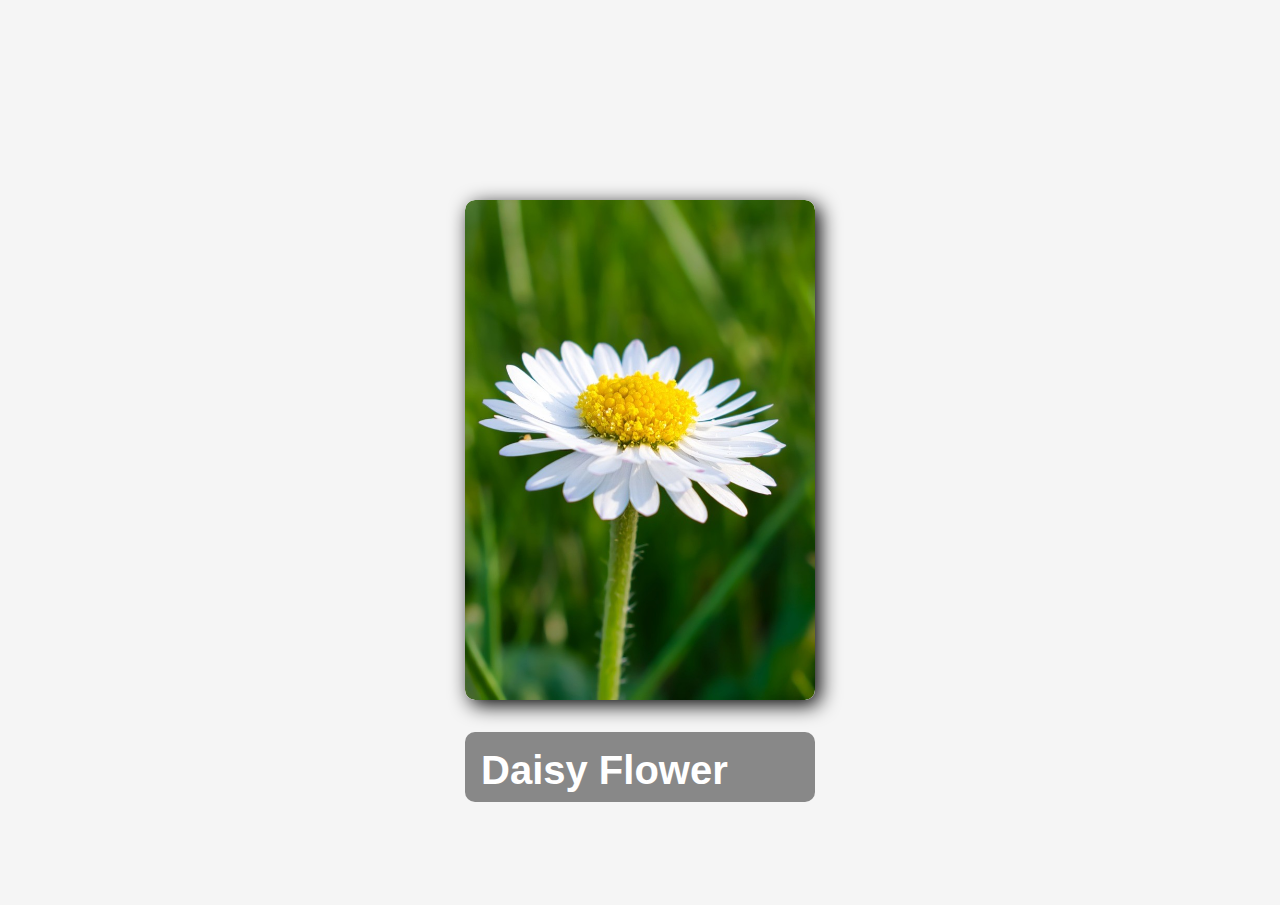
==== task-2/card.html @ 98cd76c4 "Create card component in task-2" ====
<!DOCTYPE html>
<html lang="en">
    <head>
        <meta charset="UTF-8">
        <meta name="viewport" content="width=device-width, initial-scale=1.0">
        <title>Card with Hover Effect</title>
        <link rel="stylesheet" href="card.css">
    </head>
    <body>
        <div class="card">
            <img src="./assets/daisy.jpg" class="card-img" alt="Daisy Flower" />
        
            <div class="card-content">

                <h1 class="card-title">Daisy Flower</h1>

                <p class="card-text">
                    The daisy is a bright and cheerful flower with a yellow center and delicate white petals, symbolizing purity and innocence.
                </p>

            </div>
        </div>    
    </body>
</html>
---- task-2/card.css ----
*{
    margin: 0;
    padding: 0;    
    box-sizing: border-box;
    font-family: sans-serif;
}

body{
    display: flex;
    justify-content: center;
    align-items: center;
    height: 100vh;
    background: whitesmoke;
}

.card{
    height: 500px;
    margin: 50px;
    box-shadow: 5px 5px 20px black;
    border-radius: 10px;
    overflow: hidden;
}

img{
    height: 500px;
    width: 350px;
    transition: .5s;
    border-radius: 10px;
    object-fit: cover;
}

.card-content{
    height: 70px;
    width: 350px;
    padding: 6px;    
    position: absolute;
    bottom: 98px;
    background: rgb(27, 27, 27, 0.5);
    color: white; 
    transition: .5s;
    border-radius: 10px;
}

.card-title{
    margin: 10px;
    font-size: 40px;
}

.card-text {
    font-size: 20px;
    margin: 20px;
    visibility: hidden;
    opacity: 0;
}
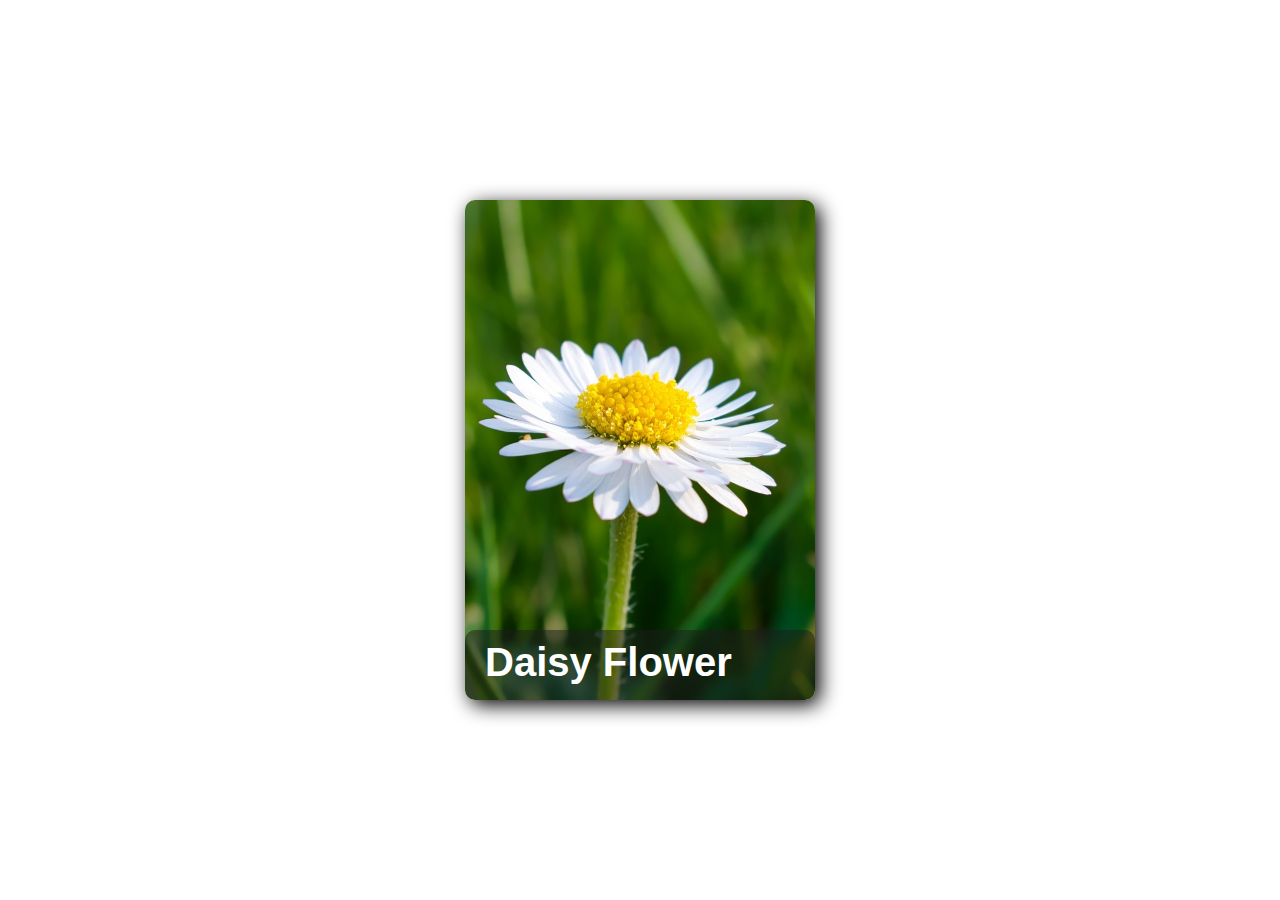
==== commit a8d40c14: "Update hover effect in card" ====
--- a/task-2/card.html
+++ b/task-2/card.html
@@ -8,8 +8,9 @@
     </head>
     <body>
         <div class="card">
-            <img src="./assets/daisy.jpg" class="card-img" alt="Daisy Flower" />
-        
+            <div class="card-img" >
+                <img src="./assets/daisy.jpg" alt="Daisy Flower" />
+            </div>
             <div class="card-content">
 
                 <h1 class="card-title">Daisy Flower</h1>
--- a/task-2/card.css
+++ b/task-2/card.css
@@ -2,55 +2,75 @@
     margin: 0;
     padding: 0;    
     box-sizing: border-box;
-    font-family: sans-serif;
 }
 
 body{
+    font-family: sans-serif;
     display: flex;
     justify-content: center;
     align-items: center;
     height: 100vh;
-    background: whitesmoke;
 }
 
 .card{
+    width: 350px;
     height: 500px;
-    margin: 50px;
-    box-shadow: 5px 5px 20px black;
     border-radius: 10px;
     overflow: hidden;
+    box-shadow: 5px 5px 20px black;
+    position: relative;
 }
 
-img{
-    height: 500px;
-    width: 350px;
-    transition: .5s;
-    border-radius: 10px;
-    object-fit: cover;
+.card-img{
+    height: 100%;
 }
 
-.card-content{
-    height: 70px;
-    width: 350px;
-    padding: 6px;    
+.card-img img{
+    height: 100%;
+    width: 100%;
+    object-fit: cover;
+    transition: .5s;
+}
+
+.card-content{   
     position: absolute;
-    bottom: 98px;
+    bottom: 0;
+    padding: 10px 20px;
+    border-radius: 10px;
     background: rgb(27, 27, 27, 0.5);
     color: white; 
+    height: 70px;
     transition: .5s;
-    border-radius: 10px;
 }
 
 .card-title{
-    margin: 10px;
     font-size: 40px;
+    margin-bottom: 10px;
 }
 
 .card-text {
     font-size: 20px;
-    margin: 20px;
     visibility: hidden;
     opacity: 0;
 }
 
+.card:hover{
+    cursor: pointer;
+    box-shadow: 8px 8px 30px black;
+}
 
+.card:hover .card-content{
+    height: 200px;
+    background: rgb(27, 27, 27, 0.7);
+}
+
+.card:hover .card-text{
+    opacity: 1;
+    visibility: visible;
+}
+
+.card:hover img{
+    transform: scale(1.1) rotate(-3deg);
+}
+
+
